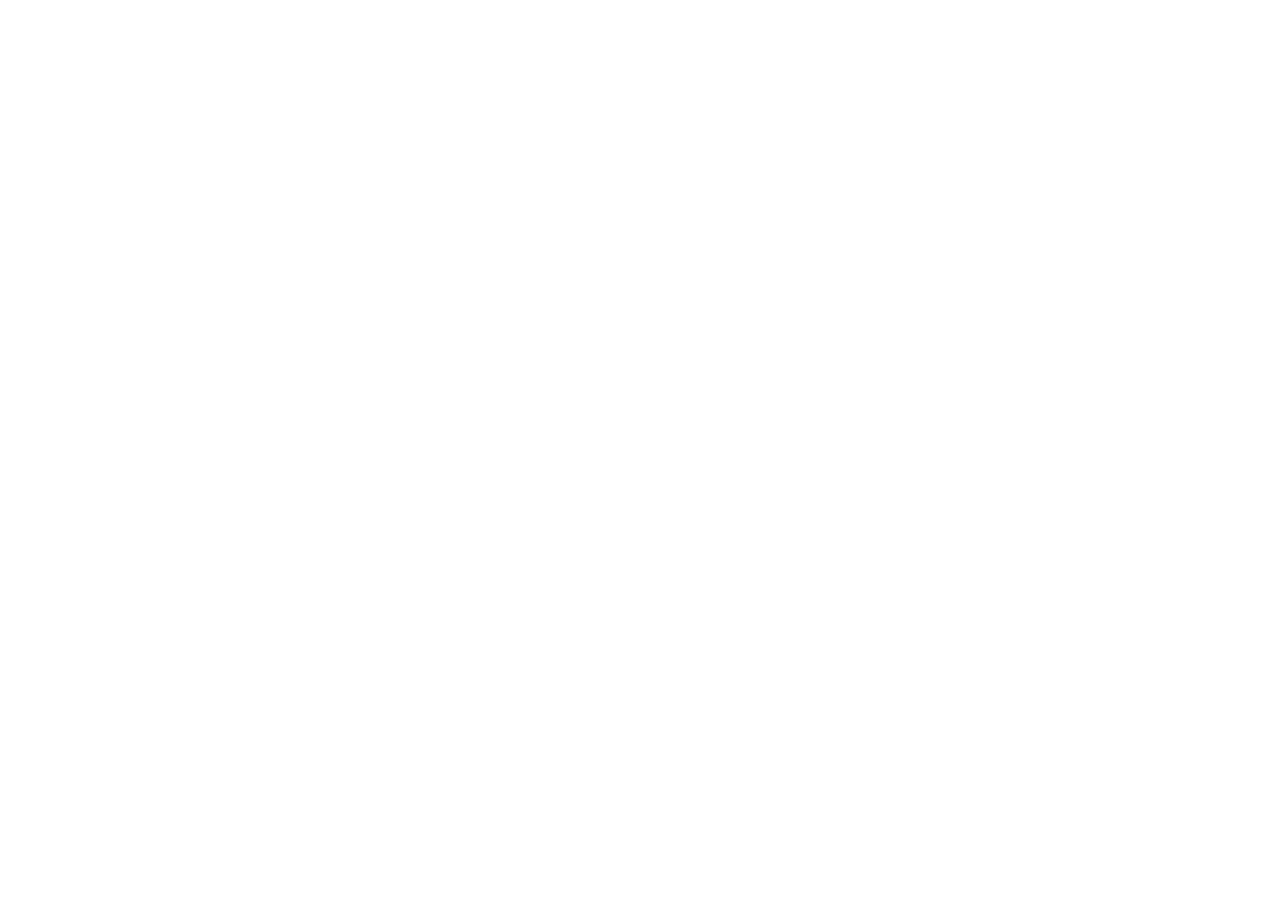
==== portfolio/index.html @ 46d6784b "HTML e CSS IFSP" ====
<!DOCTYPE html>
<html lang="pt-BR">
<head>
    <meta charset="UTF-8">
    <meta name="viewport" content="width=device-width, initial-scale=1.0">
    <title>Portfólio Rennan</title>
</head>
<body>
    
</body>
</html>
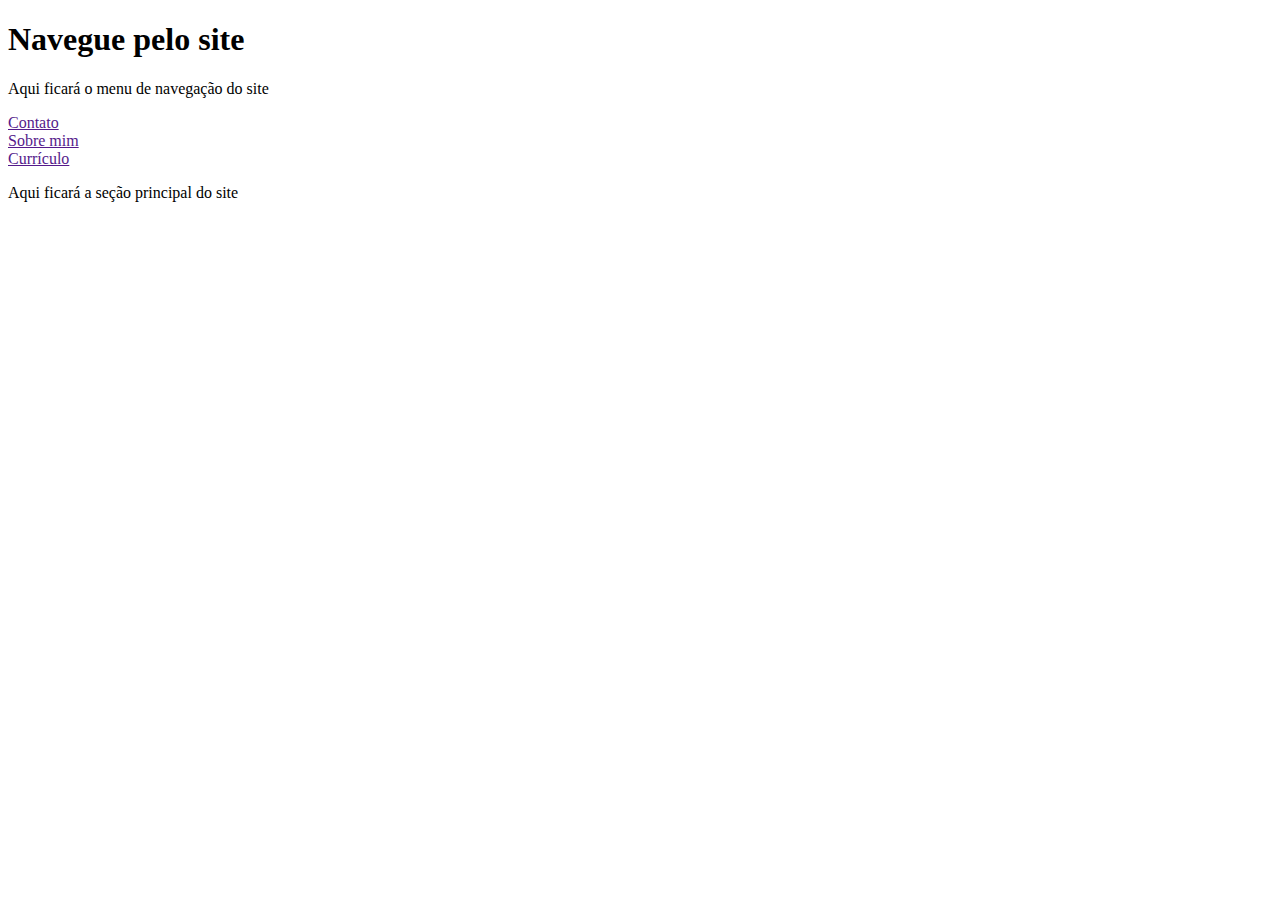
==== commit 413cd0e1: "." ====
--- a/portfolio/index.html
+++ b/portfolio/index.html
@@ -6,6 +6,17 @@
     <title>Portfólio Rennan</title>
 </head>
 <body>
-    
+    <header>
+        <h1>Navegue pelo site</h1>
+        <nav>
+            <p>Aqui ficará o menu de navegação do site</p>
+            <div><a href="">Contato</a></div>
+            <div><a href="">Sobre mim</a></div>
+            <div><a href="">Currículo</a></div>
+        </nav>
+    </header>
+    <main>
+        <p>Aqui ficará a seção principal do site</p>
+    </main>
 </body>
 </html>